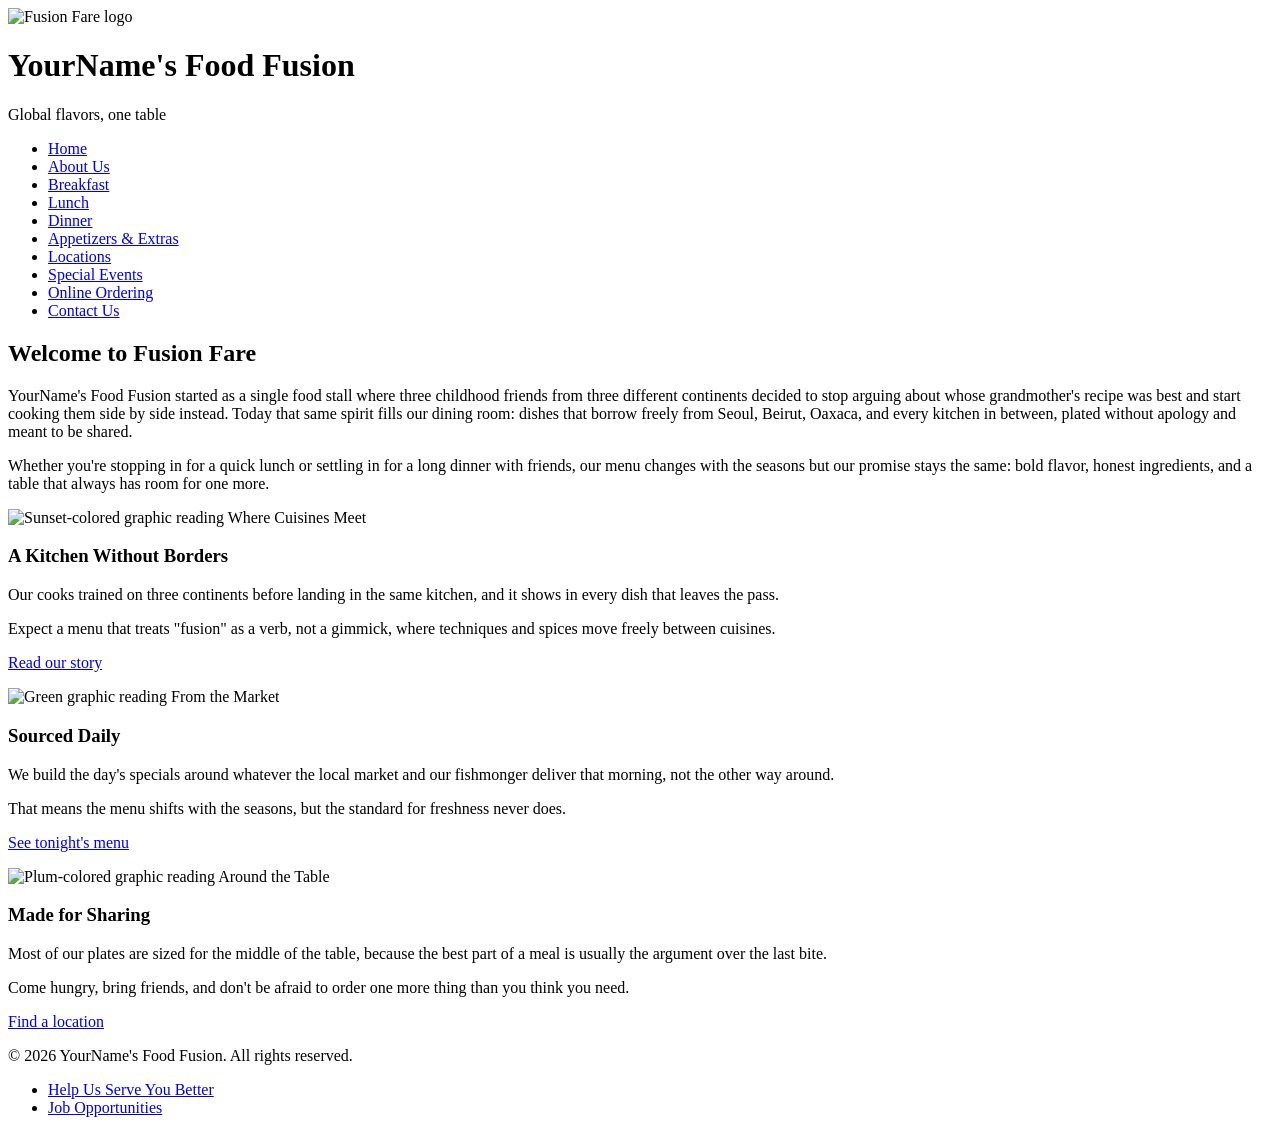
==== index.html @ adb562d1 "Add files via upload" ====
<!DOCTYPE html>
<html lang="en">
<head>
  <meta charset="UTF-8">
  <meta name="viewport" content="width=device-width, initial-scale=1.0">
  <title>YourName's Food Fusion</title>
  <link rel="stylesheet" href="style.css">
</head>
<body>

  <header class="site-header">
    <img src="images/logo.png" alt="Fusion Fare logo" class="logo">
    <div class="brand">
      <h1>YourName's Food Fusion</h1>
      <p>Global flavors, one table</p>
    </div>
  </header>

  <nav class="main-nav">
    <ul>
      <li><a href="index.html" aria-current="page">Home</a></li>
      <li><a href="about.html">About Us</a></li>
      <li><a href="breakfast.html">Breakfast</a></li>
      <li><a href="lunch.html">Lunch</a></li>
      <li><a href="dinner.html">Dinner</a></li>
      <li><a href="extras.html">Appetizers &amp; Extras</a></li>
      <li><a href="locations.html">Locations</a></li>
      <li><a href="events.html">Special Events</a></li>
      <li><a href="order.html">Online Ordering</a></li>
      <li><a href="contact.html">Contact Us</a></li>
    </ul>
  </nav>

  <main>
    <h2>Welcome to Fusion Fare</h2>
    <div class="welcome-intro">
      <p>YourName's Food Fusion started as a single food stall where three
      childhood friends from three different continents decided to stop
      arguing about whose grandmother's recipe was best and start cooking
      them side by side instead. Today that same spirit fills our dining
      room: dishes that borrow freely from Seoul, Beirut, Oaxaca, and every
      kitchen in between, plated without apology and meant to be shared.</p>
      <p>Whether you're stopping in for a quick lunch or settling in for a
      long dinner with friends, our menu changes with the seasons but our
      promise stays the same: bold flavor, honest ingredients, and a table
      that always has room for one more.</p>
    </div>

    <div class="welcome-grid">
      <div class="feature">
        <img src="images/welcome-crossroads.jpg" alt="Sunset-colored graphic reading Where Cuisines Meet">
        <h3>A Kitchen Without Borders</h3>
        <p>Our cooks trained on three continents before landing in the same
        kitchen, and it shows in every dish that leaves the pass.</p>
        <p>Expect a menu that treats "fusion" as a verb, not a gimmick,
        where techniques and spices move freely between cuisines.</p>
        <p><a href="about.html">Read our story</a></p>
      </div>

      <div class="feature">
        <img src="images/welcome-market.jpg" alt="Green graphic reading From the Market">
        <h3>Sourced Daily</h3>
        <p>We build the day's specials around whatever the local market and
        our fishmonger deliver that morning, not the other way around.</p>
        <p>That means the menu shifts with the seasons, but the standard for
        freshness never does.</p>
        <p><a href="dinner.html">See tonight's menu</a></p>
      </div>

      <div class="feature">
        <img src="images/welcome-table.jpg" alt="Plum-colored graphic reading Around the Table">
        <h3>Made for Sharing</h3>
        <p>Most of our plates are sized for the middle of the table, because
        the best part of a meal is usually the argument over the last bite.</p>
        <p>Come hungry, bring friends, and don't be afraid to order one more
        thing than you think you need.</p>
        <p><a href="locations.html">Find a location</a></p>
      </div>
    </div>
  </main>

  <footer class="site-footer">
    <p>&copy; 2026 YourName's Food Fusion. All rights reserved.</p>
    <nav>
      <ul>
        <li><a href="survey.html">Help Us Serve You Better</a></li>
        <li><a href="employment.html">Job Opportunities</a></li>
      </ul>
    </nav>
  </footer>

</body>
</html>
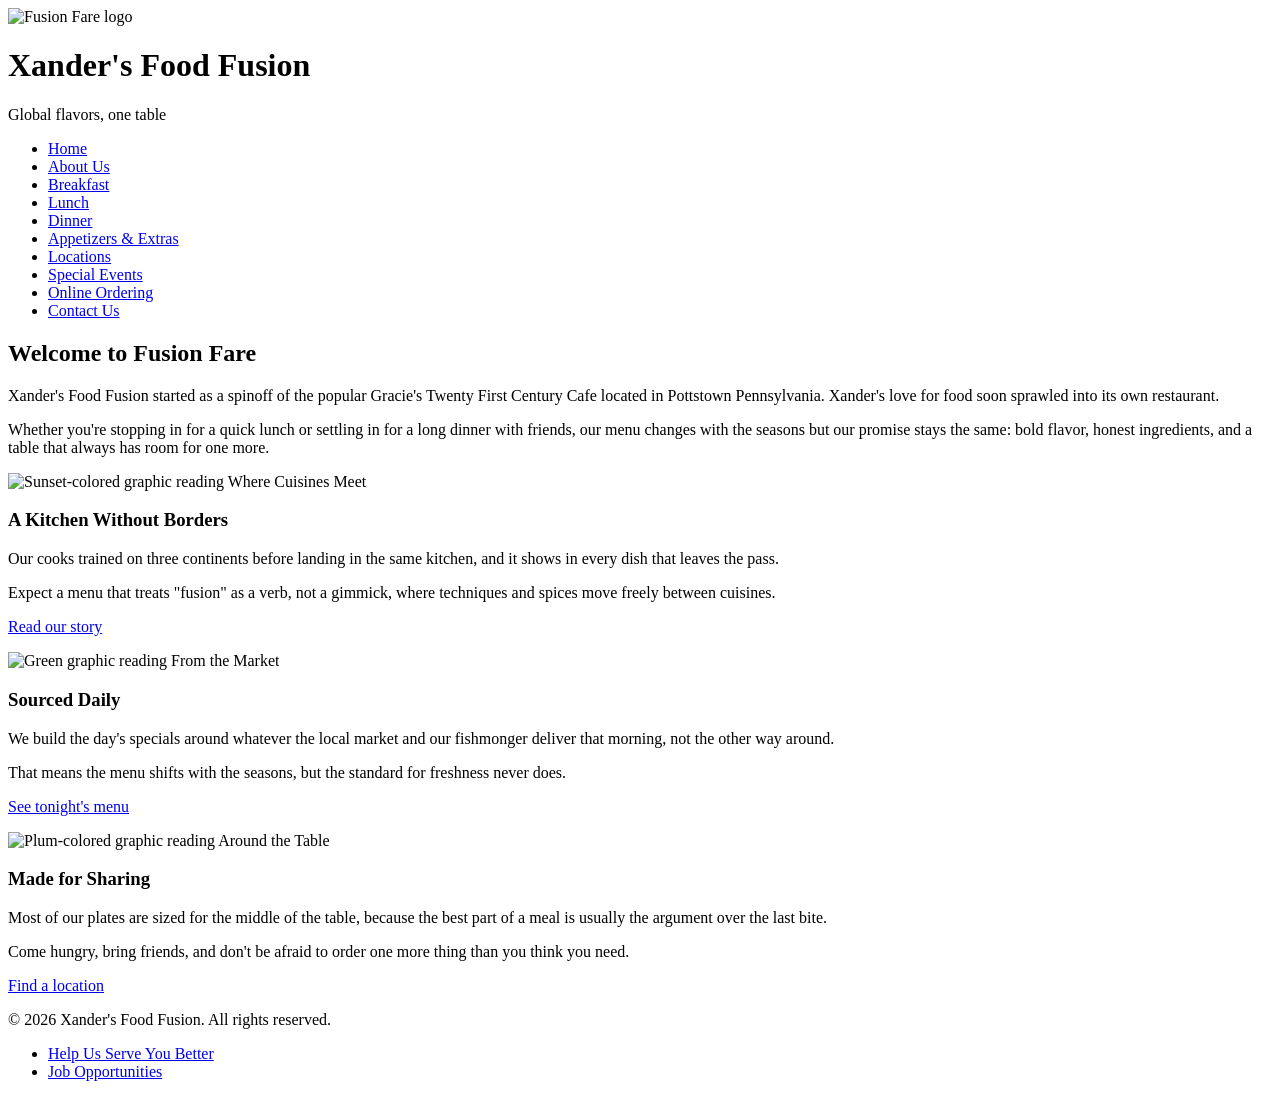
==== commit 12b259ca: "Add files via upload" ====
--- a/index.html
+++ b/index.html
@@ -3,7 +3,7 @@
 <head>
   <meta charset="UTF-8">
   <meta name="viewport" content="width=device-width, initial-scale=1.0">
-  <title>YourName's Food Fusion</title>
+  <title>Xander's Food Fusion</title>
   <link rel="stylesheet" href="style.css">
 </head>
 <body>
@@ -11,7 +11,7 @@
   <header class="site-header">
     <img src="images/logo.png" alt="Fusion Fare logo" class="logo">
     <div class="brand">
-      <h1>YourName's Food Fusion</h1>
+      <h1>Xander's Food Fusion</h1>
       <p>Global flavors, one table</p>
     </div>
   </header>
@@ -34,12 +34,9 @@
   <main>
     <h2>Welcome to Fusion Fare</h2>
     <div class="welcome-intro">
-      <p>YourName's Food Fusion started as a single food stall where three
-      childhood friends from three different continents decided to stop
-      arguing about whose grandmother's recipe was best and start cooking
-      them side by side instead. Today that same spirit fills our dining
-      room: dishes that borrow freely from Seoul, Beirut, Oaxaca, and every
-      kitchen in between, plated without apology and meant to be shared.</p>
+      <p>Xander's Food Fusion started as a spinoff of the popular Gracie's 
+	  Twenty First Century Cafe located in Pottstown Pennsylvania. Xander's
+	  love for food soon sprawled into its own restaurant.</p>
       <p>Whether you're stopping in for a quick lunch or settling in for a
       long dinner with friends, our menu changes with the seasons but our
       promise stays the same: bold flavor, honest ingredients, and a table
@@ -80,7 +77,7 @@
   </main>
 
   <footer class="site-footer">
-    <p>&copy; 2026 YourName's Food Fusion. All rights reserved.</p>
+    <p>&copy; 2026 Xander's Food Fusion. All rights reserved.</p>
     <nav>
       <ul>
         <li><a href="survey.html">Help Us Serve You Better</a></li>
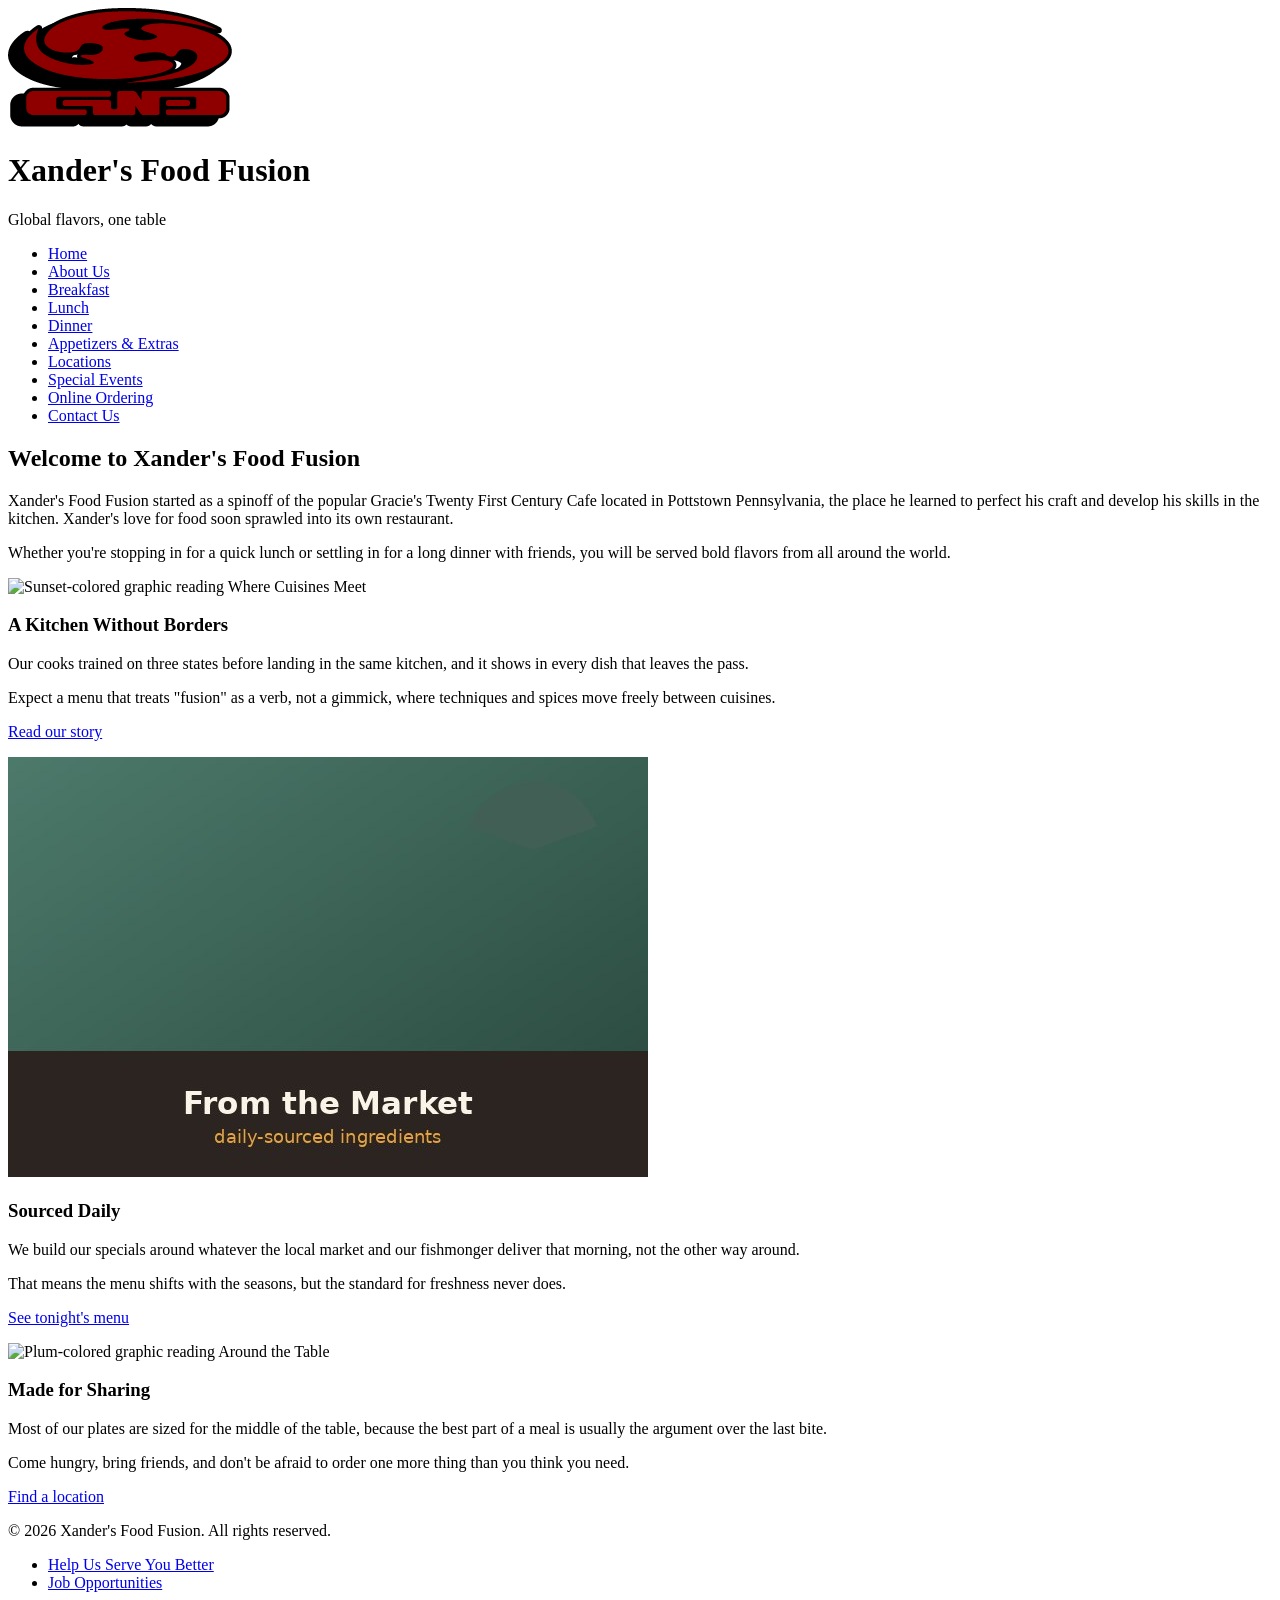
==== commit 869d0a09: "Add files via upload" ====
--- a/index.html
+++ b/index.html
@@ -9,7 +9,7 @@
 <body>
 
   <header class="site-header">
-    <img src="images/logo.png" alt="Fusion Fare logo" class="logo">
+    <img src="logo.png" alt="Fusion Fare logo" class="logo">
     <div class="brand">
       <h1>Xander's Food Fusion</h1>
       <p>Global flavors, one table</p>
@@ -32,22 +32,22 @@
   </nav>
 
   <main>
-    <h2>Welcome to Fusion Fare</h2>
+    <h2>Welcome to Xander's Food Fusion</h2>
     <div class="welcome-intro">
       <p>Xander's Food Fusion started as a spinoff of the popular Gracie's 
-	  Twenty First Century Cafe located in Pottstown Pennsylvania. Xander's
-	  love for food soon sprawled into its own restaurant.</p>
-      <p>Whether you're stopping in for a quick lunch or settling in for a
-      long dinner with friends, our menu changes with the seasons but our
-      promise stays the same: bold flavor, honest ingredients, and a table
-      that always has room for one more.</p>
+	  Twenty First Century Cafe located in Pottstown Pennsylvania, the place 
+	  he learned to perfect his craft and develop his skills in the kitchen.
+	  Xander's love for food soon sprawled into its own restaurant.</p>
+      <p>Whether you're stopping in for a quick lunch or settling in for a 
+      long dinner with friends, you will be served bold flavors from all around 
+	  the world.</p>
     </div>
 
     <div class="welcome-grid">
       <div class="feature">
         <img src="images/welcome-crossroads.jpg" alt="Sunset-colored graphic reading Where Cuisines Meet">
         <h3>A Kitchen Without Borders</h3>
-        <p>Our cooks trained on three continents before landing in the same
+        <p>Our cooks trained on three states before landing in the same
         kitchen, and it shows in every dish that leaves the pass.</p>
         <p>Expect a menu that treats "fusion" as a verb, not a gimmick,
         where techniques and spices move freely between cuisines.</p>
@@ -55,9 +55,9 @@
       </div>
 
       <div class="feature">
-        <img src="images/welcome-market.jpg" alt="Green graphic reading From the Market">
+        <img src="welcome-market.jpg" alt="Green graphic reading From the Market">
         <h3>Sourced Daily</h3>
-        <p>We build the day's specials around whatever the local market and
+        <p>We build our specials around whatever the local market and
         our fishmonger deliver that morning, not the other way around.</p>
         <p>That means the menu shifts with the seasons, but the standard for
         freshness never does.</p>
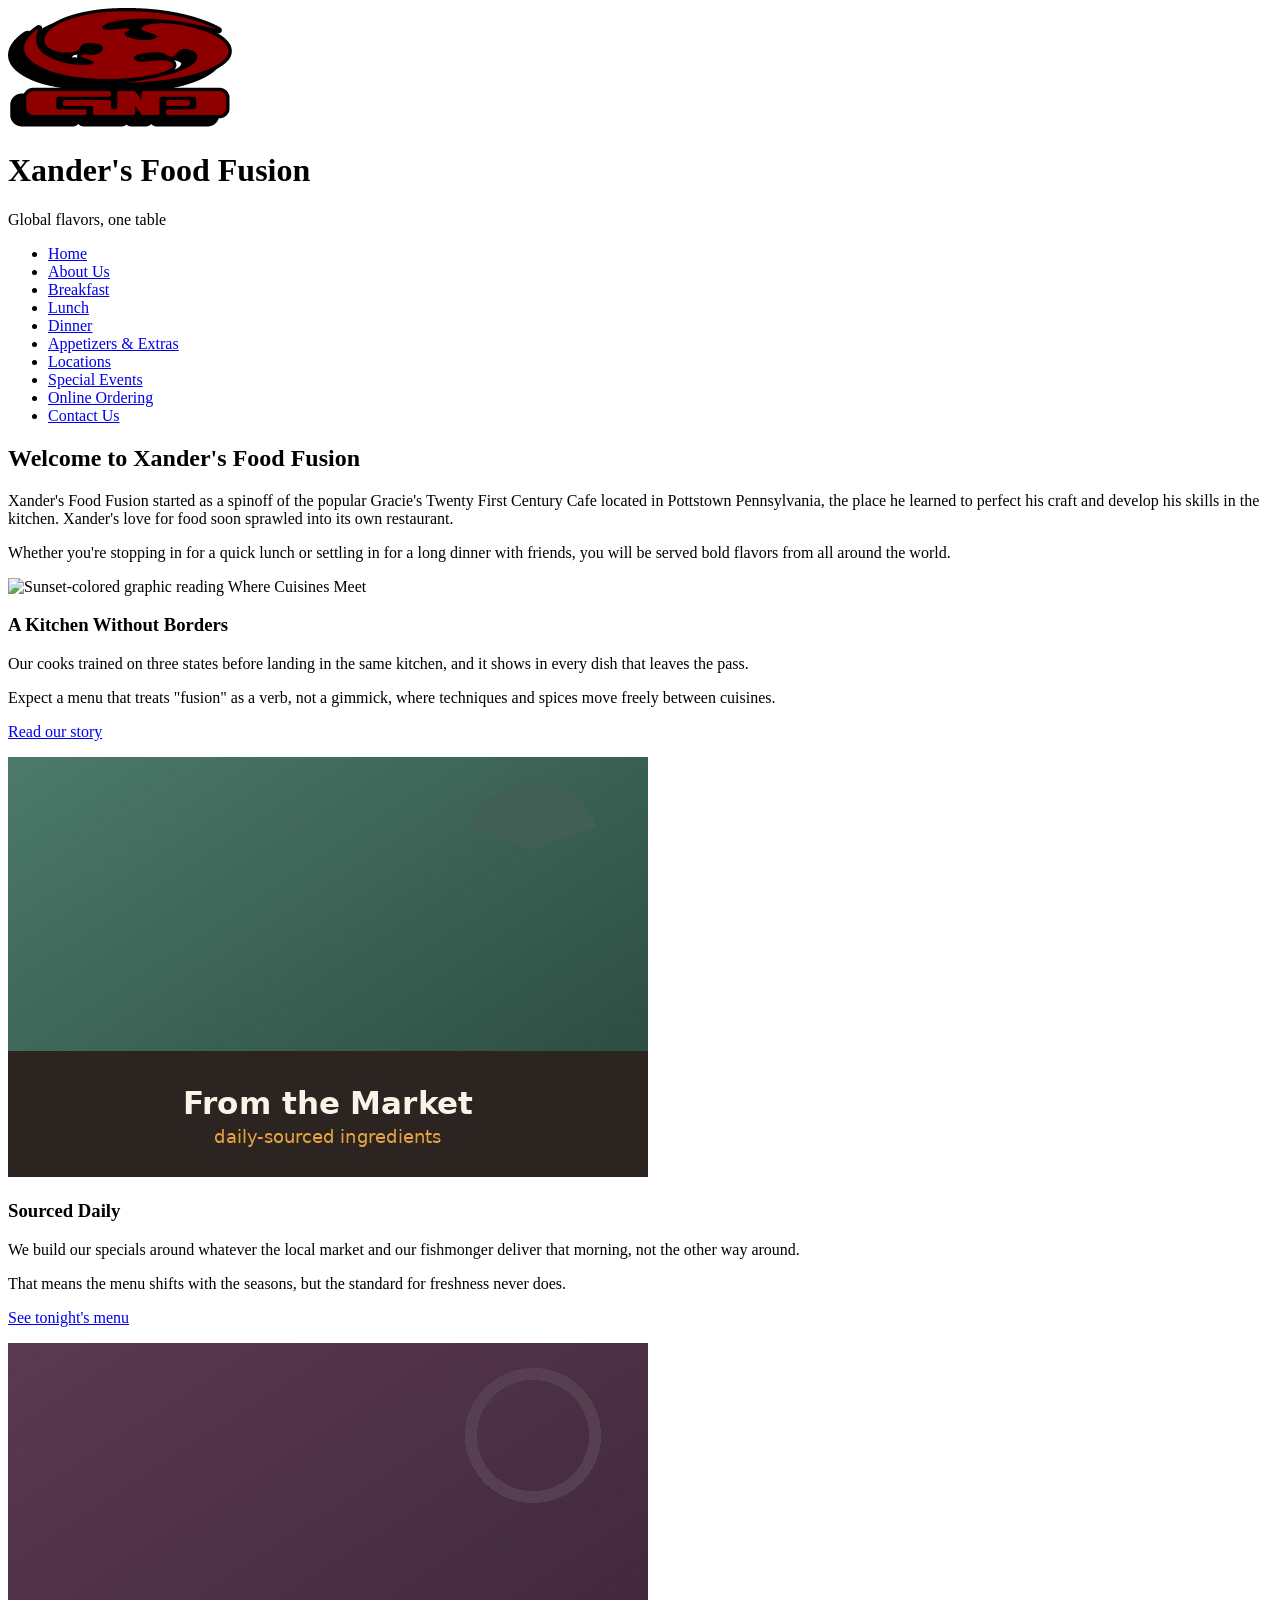
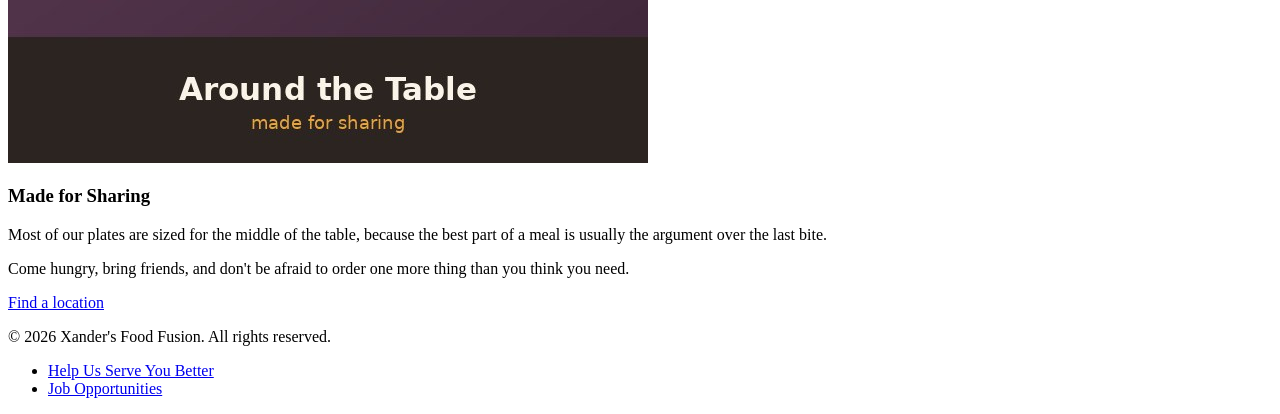
==== commit bdf882fd: "Add files via upload" ====
--- a/index.html
+++ b/index.html
@@ -65,7 +65,7 @@
       </div>
 
       <div class="feature">
-        <img src="images/welcome-table.jpg" alt="Plum-colored graphic reading Around the Table">
+        <img src="welcome-table.jpg" alt="Plum-colored graphic reading Around the Table">
         <h3>Made for Sharing</h3>
         <p>Most of our plates are sized for the middle of the table, because
         the best part of a meal is usually the argument over the last bite.</p>
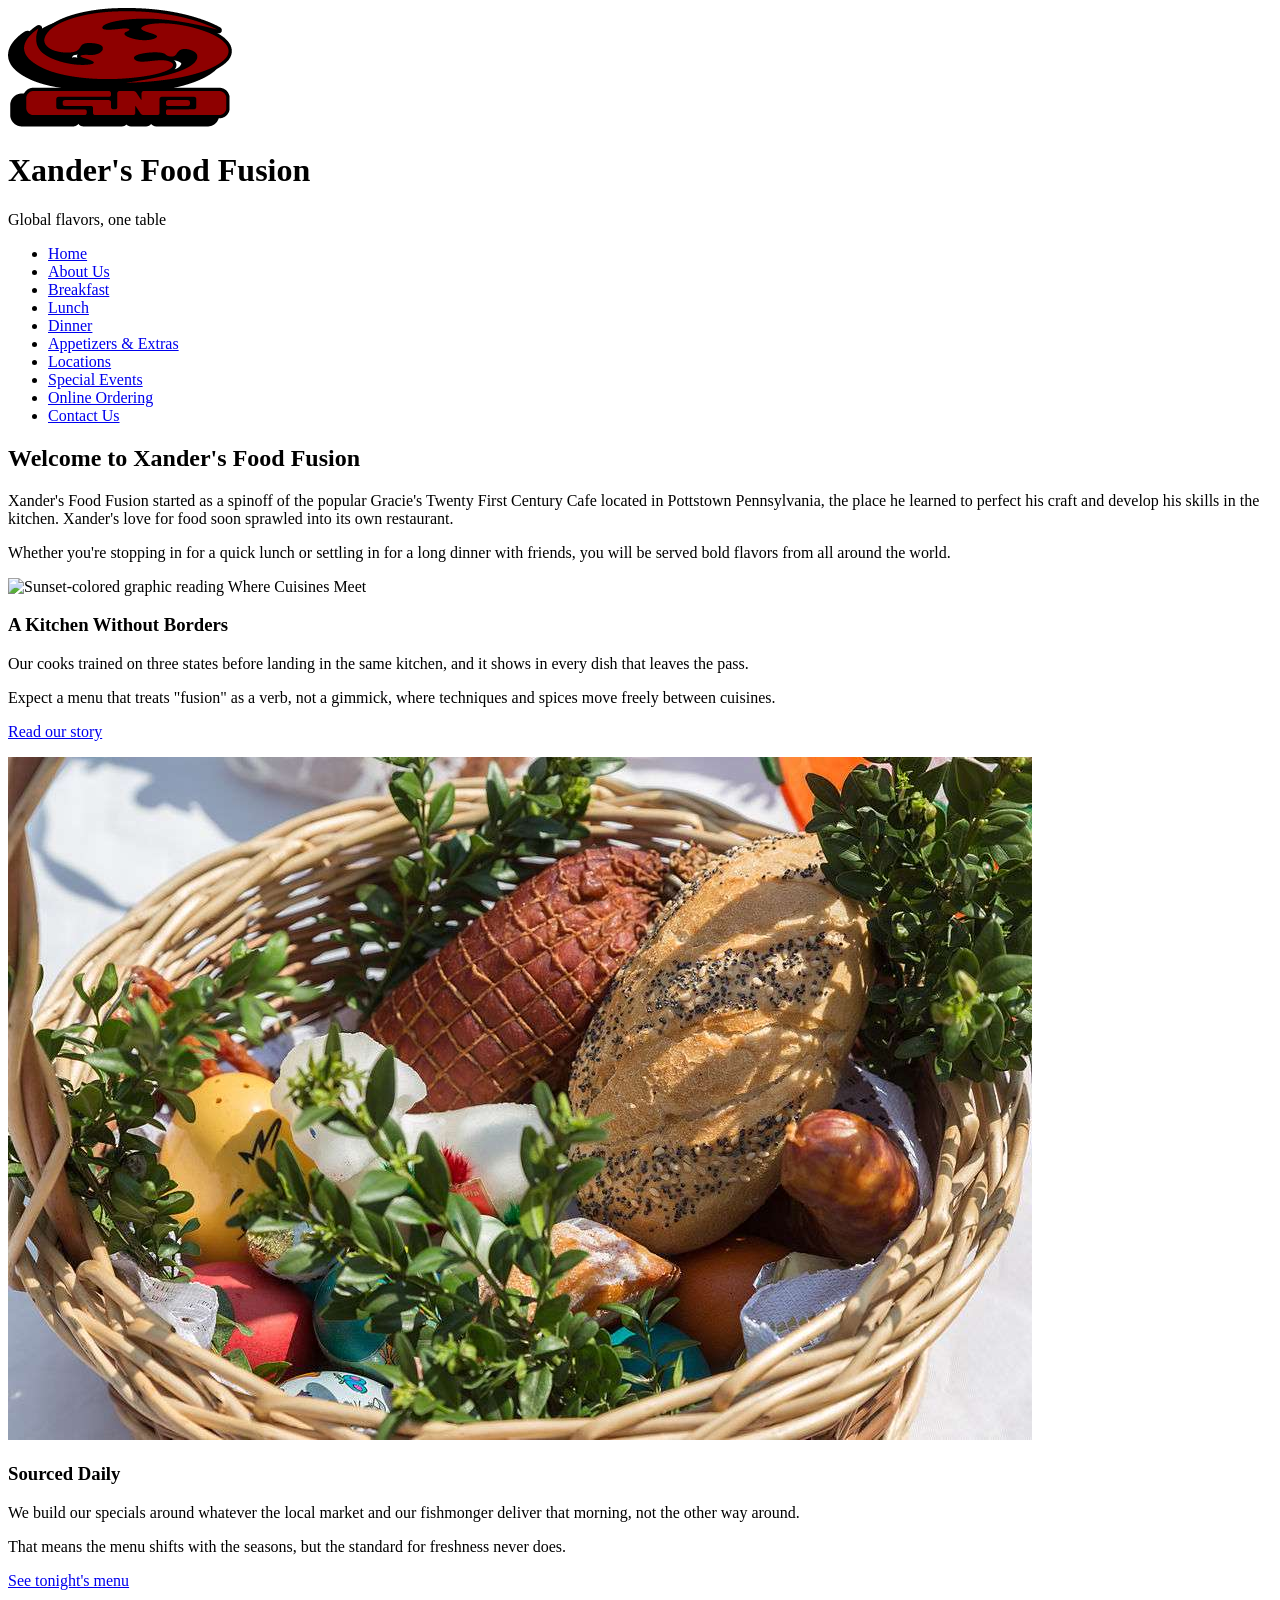
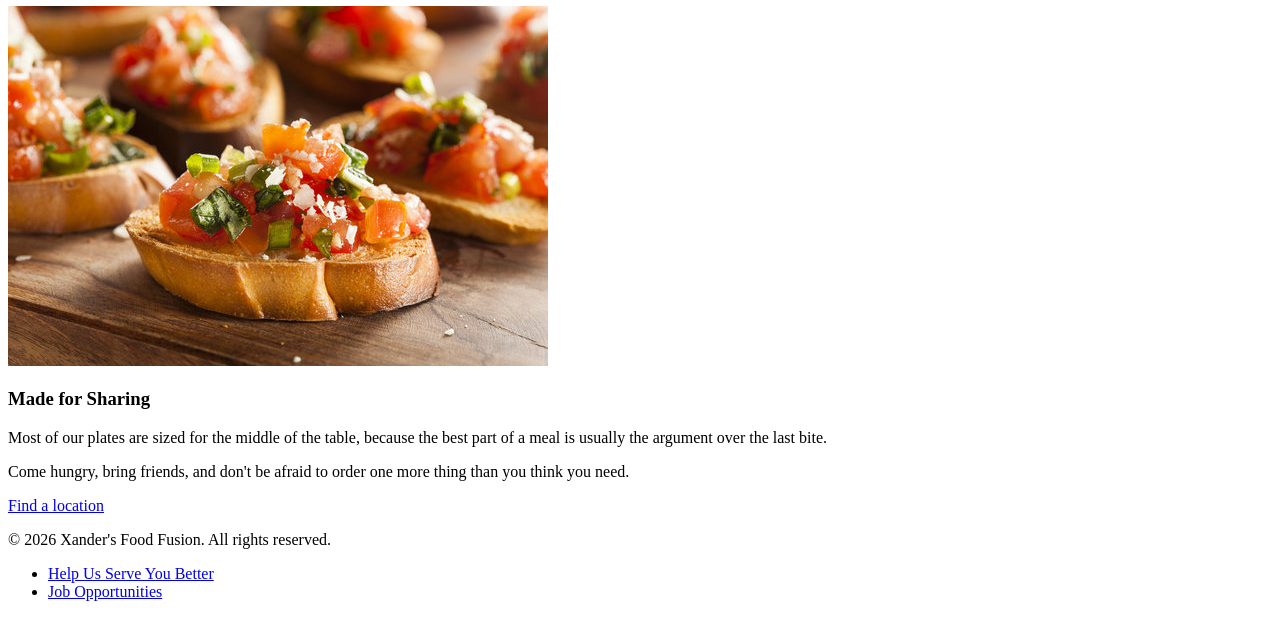
==== commit ae45ca39: "Change image format from .jpg to .jpeg" ====
--- a/index.html
+++ b/index.html
@@ -45,7 +45,7 @@
 
     <div class="welcome-grid">
       <div class="feature">
-        <img src="images/welcome-crossroads.jpg" alt="Sunset-colored graphic reading Where Cuisines Meet">
+        <img src="images/welcome-crossroads.jpeg" alt="Sunset-colored graphic reading Where Cuisines Meet">
         <h3>A Kitchen Without Borders</h3>
         <p>Our cooks trained on three states before landing in the same
         kitchen, and it shows in every dish that leaves the pass.</p>
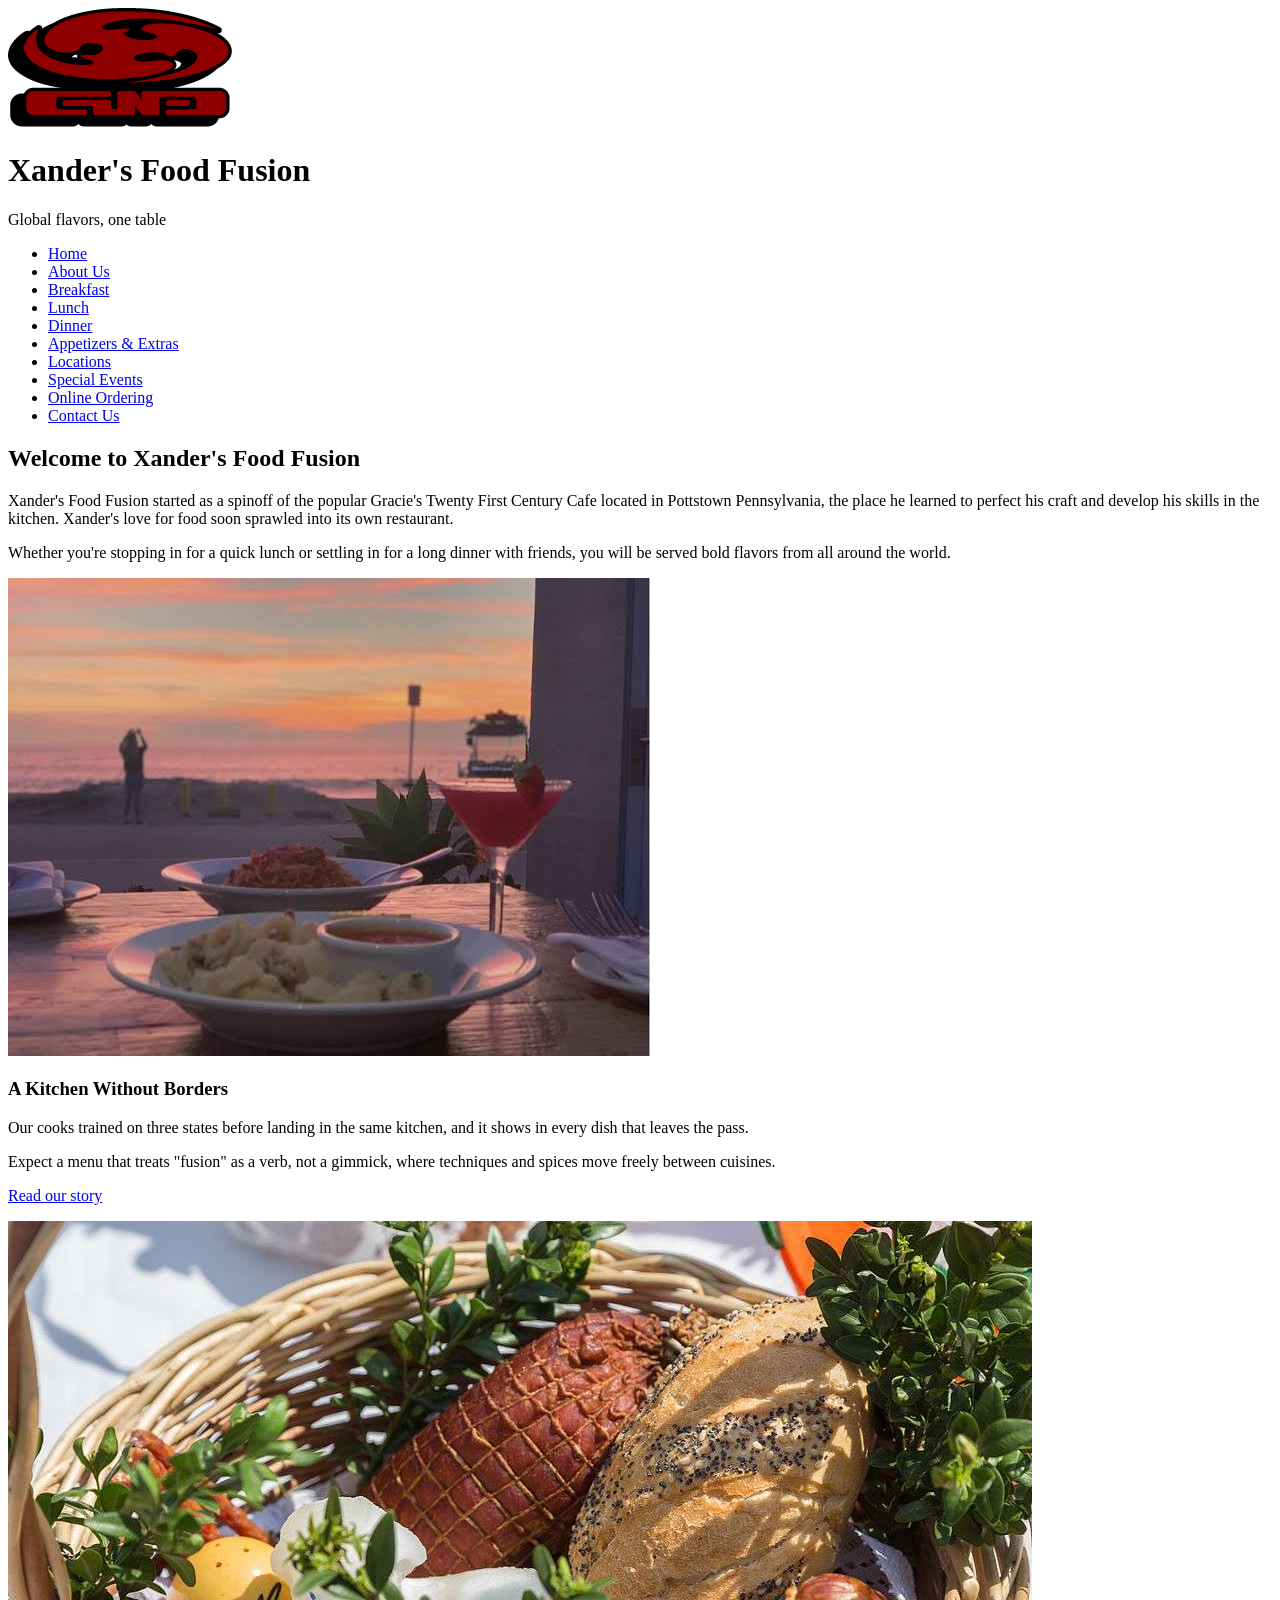
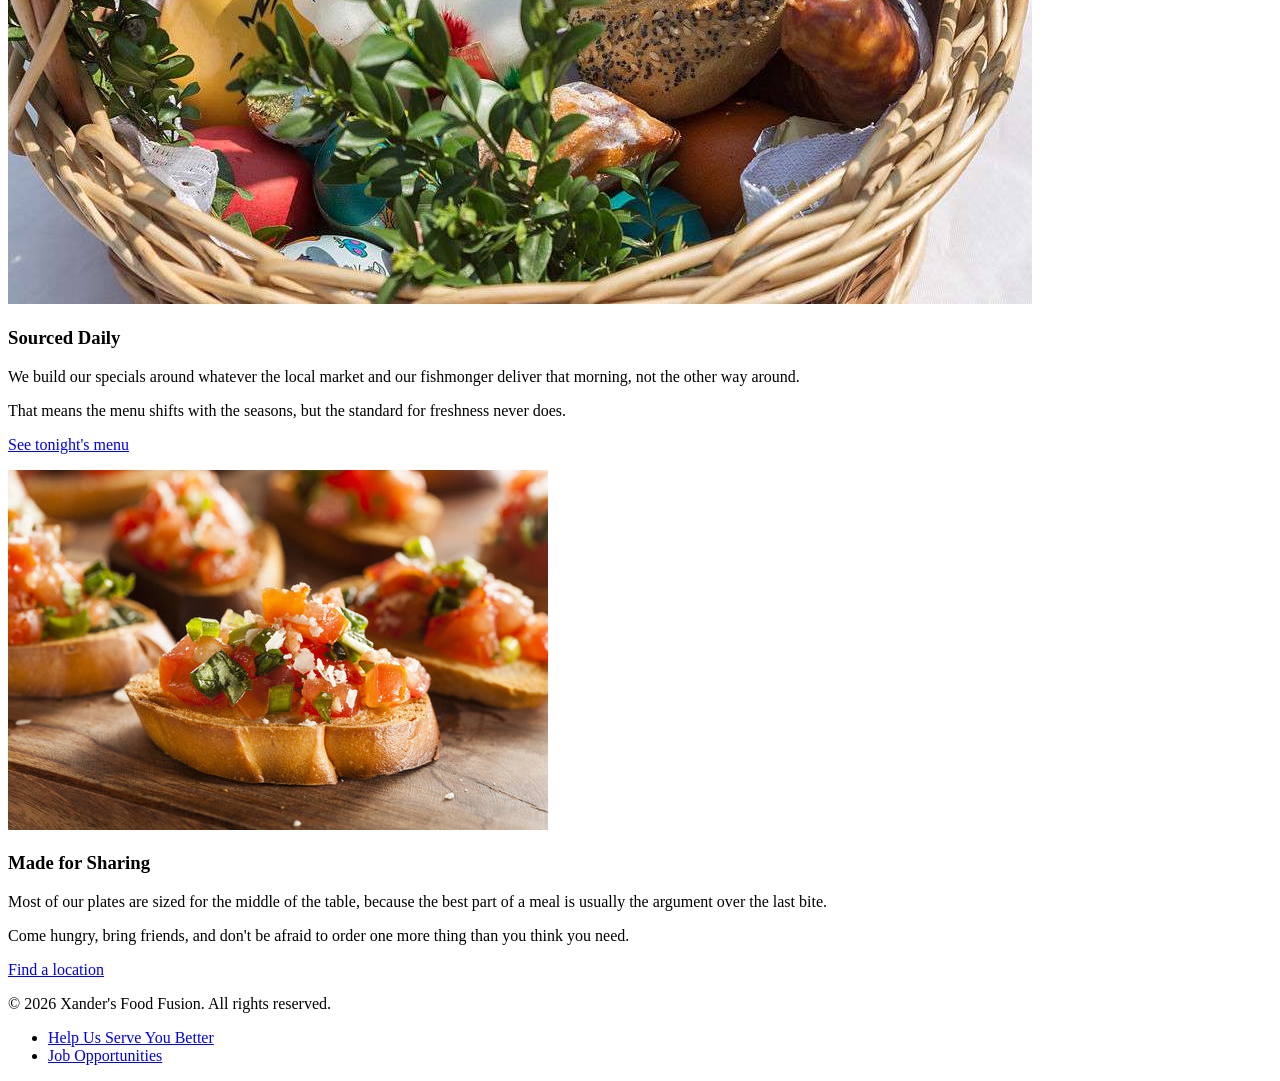
==== commit c8cb29d7: "Fix image source path in welcome section" ====
--- a/index.html
+++ b/index.html
@@ -45,7 +45,7 @@
 
     <div class="welcome-grid">
       <div class="feature">
-        <img src="images/welcome-crossroads.jpeg" alt="Sunset-colored graphic reading Where Cuisines Meet">
+        <img src="welcome-crossroads.jpeg" alt="Sunset-colored graphic reading Where Cuisines Meet">
         <h3>A Kitchen Without Borders</h3>
         <p>Our cooks trained on three states before landing in the same
         kitchen, and it shows in every dish that leaves the pass.</p>
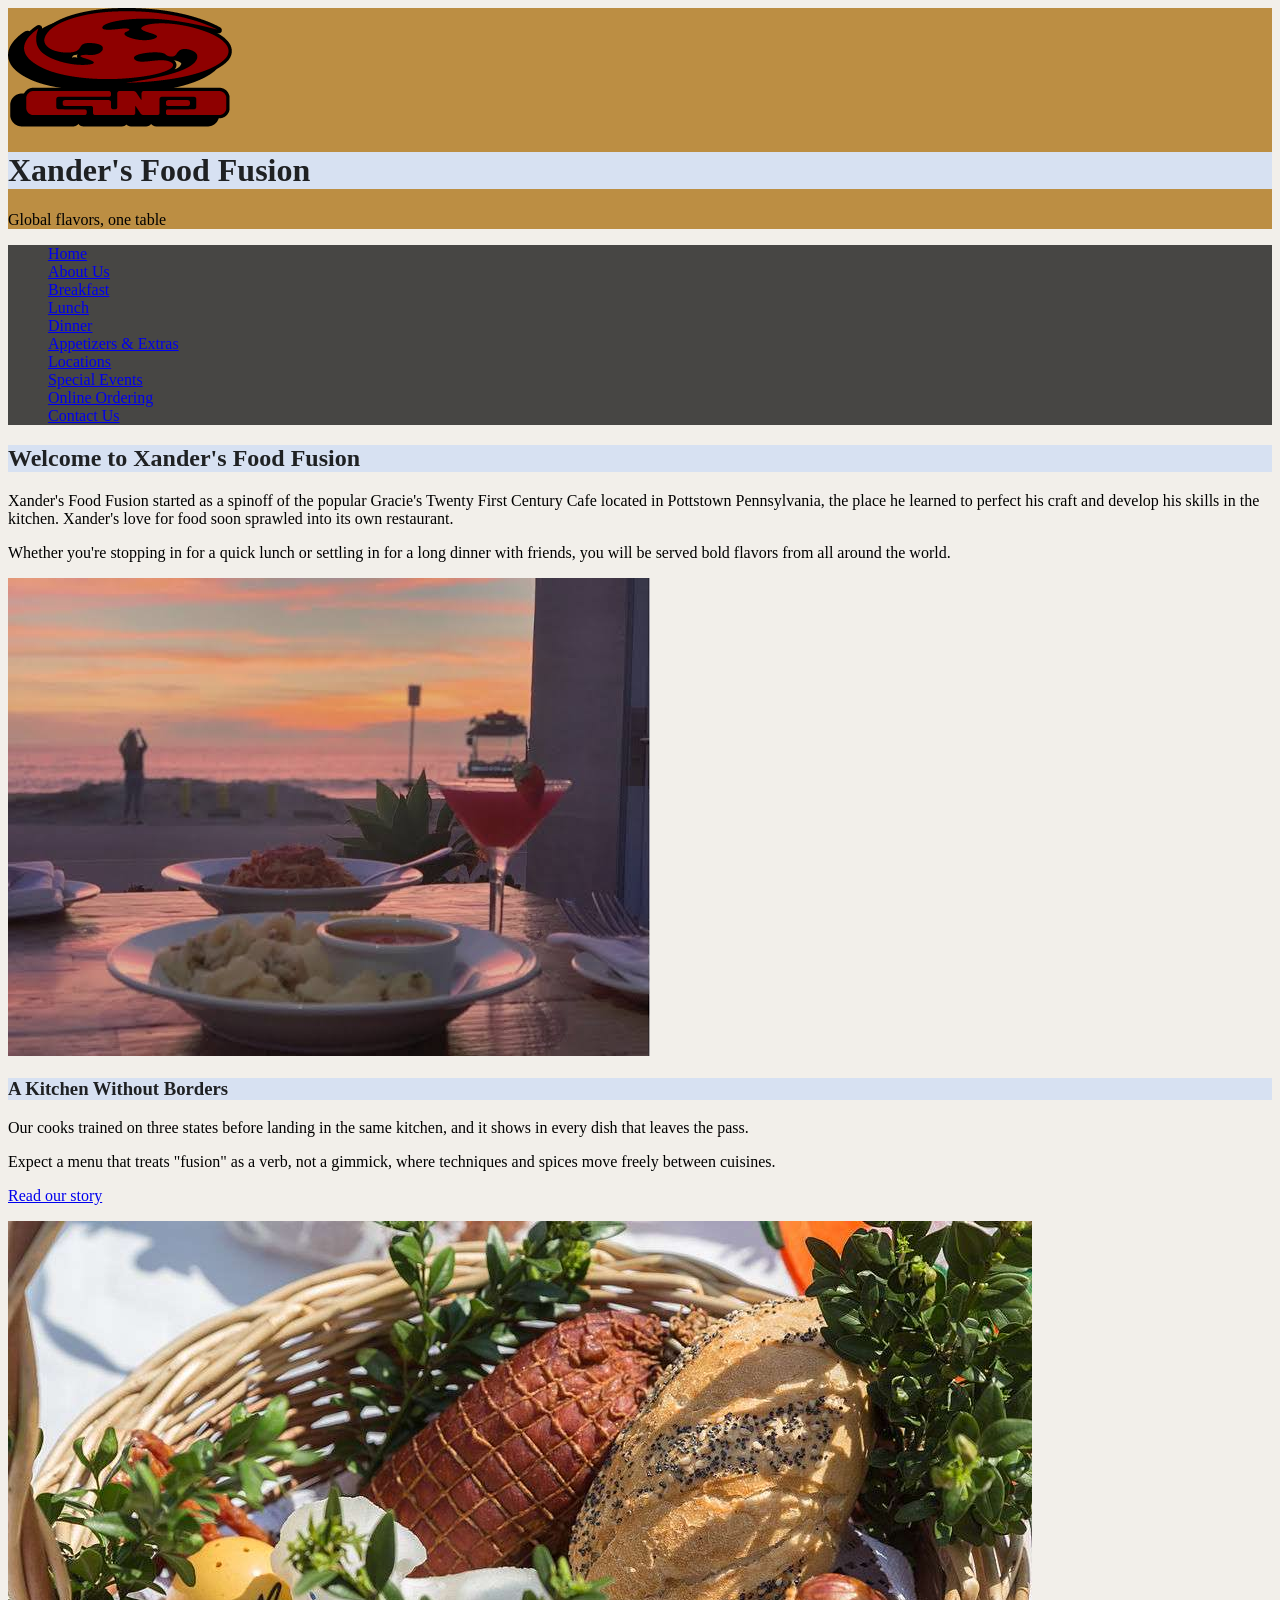
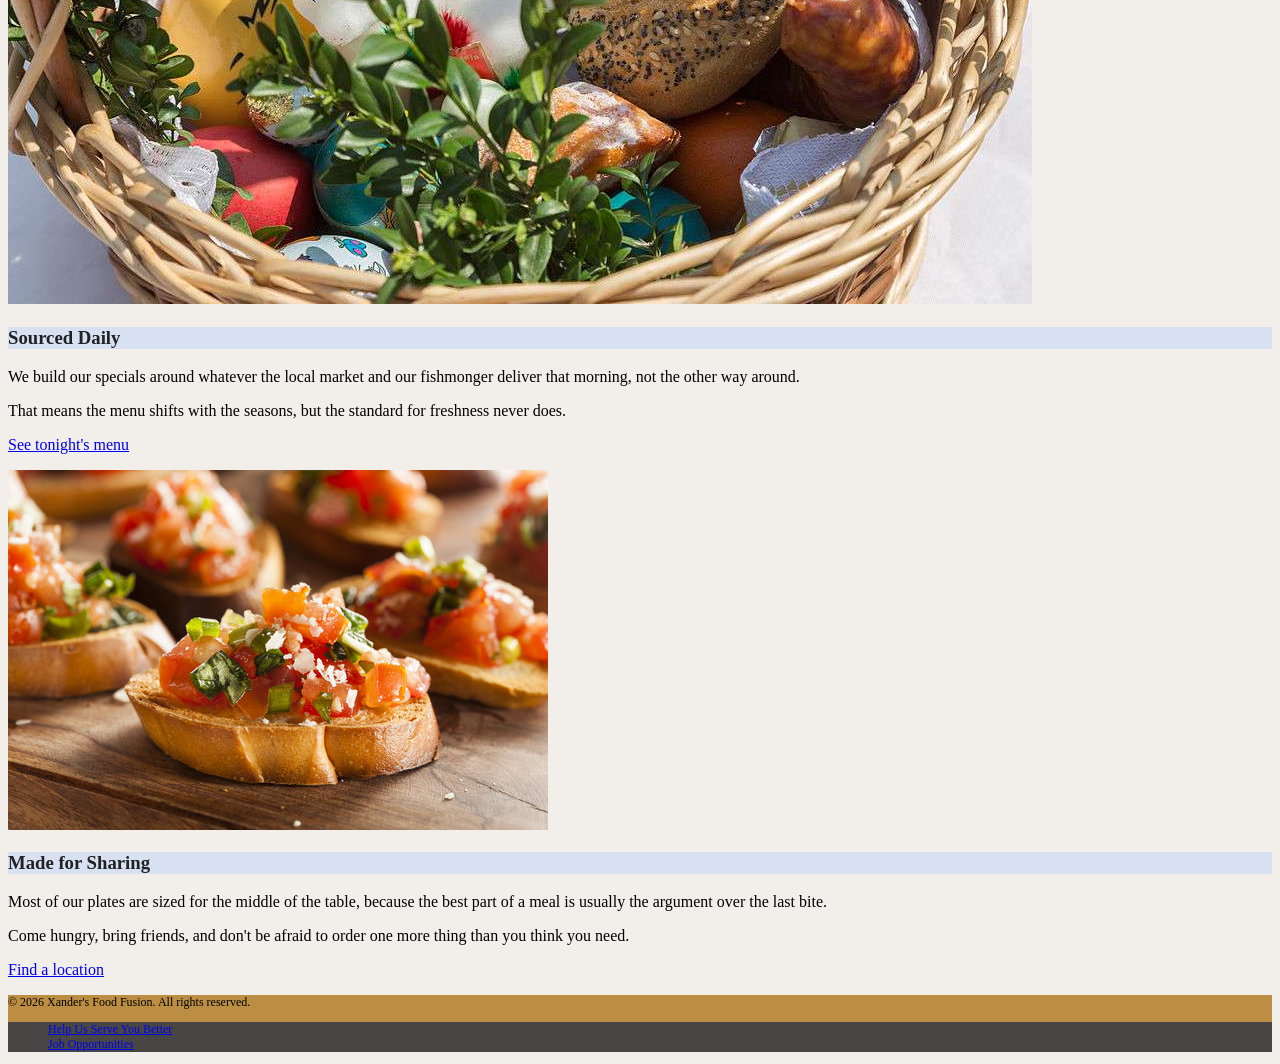
==== commit 79cc019d: "Update stylesheet link to fusionStyles.css" ====
--- a/index.html
+++ b/index.html
@@ -4,7 +4,7 @@
   <meta charset="UTF-8">
   <meta name="viewport" content="width=device-width, initial-scale=1.0">
   <title>Xander's Food Fusion</title>
-  <link rel="stylesheet" href="style.css">
+  <link rel="stylesheet" href="fusionStyles.css">
 </head>
 <body>
 
--- a/fusionStyles.css
+++ b/fusionStyles.css
@@ -0,0 +1,76 @@
+/* fusionStyles.css - single stylesheet for all Food Fusion pages */
+ 
+/* Step 2: page background */
+body {
+  background-color: #f2efea;
+}
+ 
+/* A. Headings (element selector) */
+h1, h2, h3, h4, h5, h6 {
+  background-color: #d7e1f2;
+  font-weight: bold;
+  color: #1f2123;
+}
+ 
+/* B + H. Dish divs (class selector) */
+.dish {
+  background-color: rgb(247, 185, 86);
+  padding: 10px;
+  margin: 10px;
+  border: 2px dashed #8b2e16;
+  border-radius: 12px; /* H. rounded corners */
+}
+ 
+/* C. Header and footer background (compound element selector) */
+header, footer {
+  background-color: #bc8e43;
+}
+ 
+/* D. Footer text ~12px using rem (12px / 16px = 0.75rem) */
+footer {
+  font-size: 0.75rem;
+}
+ 
+/* E. Navigation bar */
+nav {
+  background-color: #474644;
+  color: white;
+}
+ 
+/* F. No bullets on list items within the navigation (context selector) */
+nav li {
+  list-style-type: none;
+}
+ 
+/* G. Italic headings inside dish divs (context selector) */
+.dish h1, .dish h2, .dish h3, .dish h4, .dish h5, .dish h6 {
+  font-style: italic;
+}
+ 
+/* I. Arrow bullets for the location list only (id selector) */
+#locationList {
+  list-style-image: url("../images/arrow.gif");
+}
+ 
+/* J. Visited links (pseudo-class selector) */
+a:visited {
+  color: green;
+}
+ 
+/* K. Visited links inside the navigation (context + pseudo-class selector) */
+nav a:visited {
+  color: orange;
+  text-decoration: none;
+}
+ 
+/* L. "More details" text inside dish divs (context + class selector) */
+.dish .moreDetails {
+  color: red;
+}
+ 
+/* M. "This page coming soon" paragraphs (class selector) */
+.underConstruction {
+  color: orange;
+  font-style: italic;
+}
+ 
